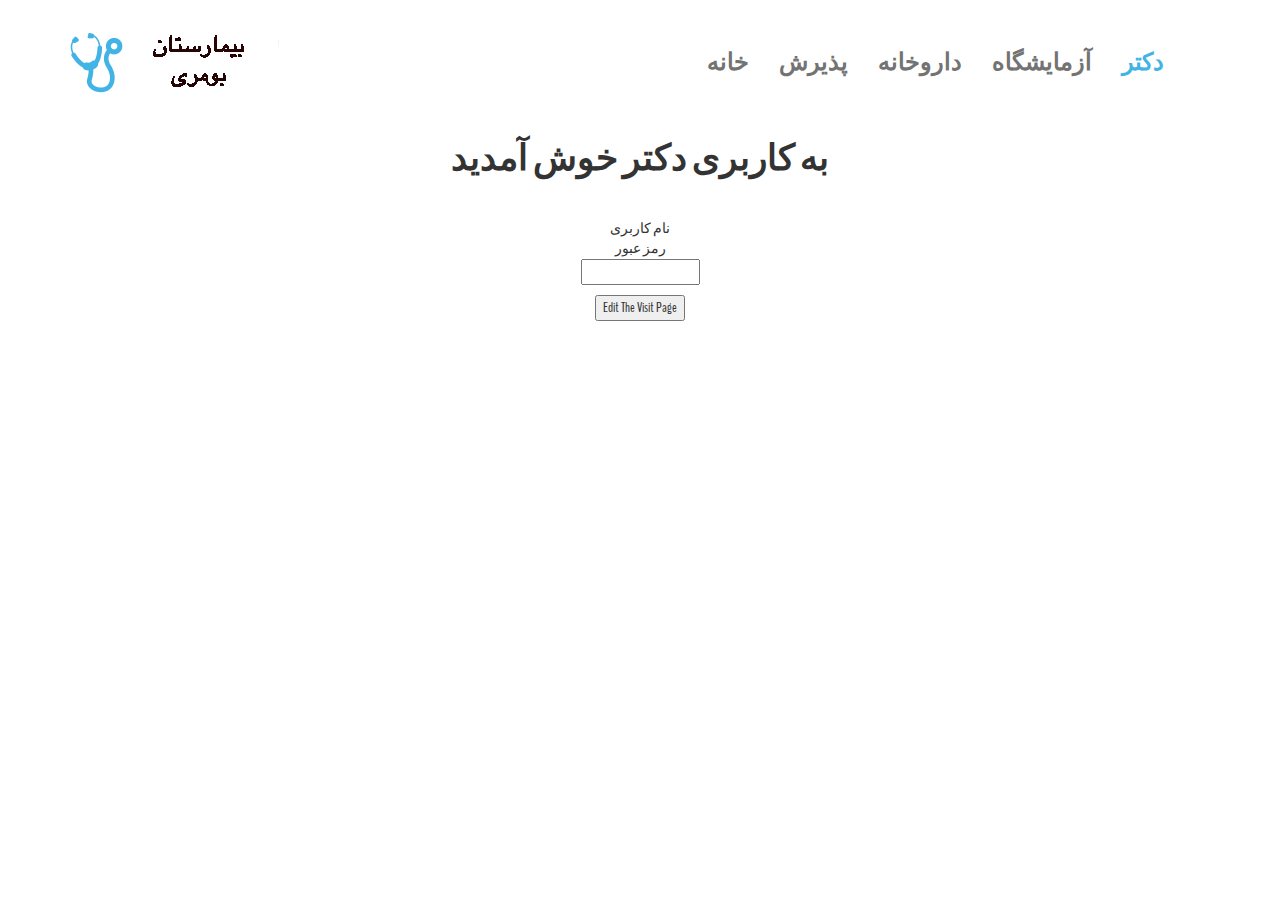
==== doctorAccountPage.html @ 8a1ead2e "Initial commit" ====
<!DOCTYPE html>
<html lang="en"> 
<head>
	<meta charset="UTF-8">
	<meta name="viewport" content="width=device-width, initial-scale=1.0">
    <meta name="description" content="">
    <meta name="author" content="">
	<title>بیمارستان بومری </title>
	<link rel="stylesheet" href="css/font-awesome.min.css">
	<link rel="stylesheet" href="css/bootstrap.min.css">
	<link rel="stylesheet" href="css/style.css">
	<link href='http://fonts.googleapis.com/css?family=Open+Sans:600italic,400,800,700,300' rel='stylesheet' type='text/css'>
	<link href='http://fonts.googleapis.com/css?family=BenchNine:300,400,700' rel='stylesheet' type='text/css'>
	<script src="js/modernizr.js"></script>
	<!--[if lt IE 9]>
      <script src="js/html5shiv.js"></script>
      <script src="js/respond.min.js"></script>
    <![endif]-->

</head>
<body>
	
	<!-- ====================================================
	header section -->
	<header class="top-header">
		<div class="container">
			<div class="row">
				<div class="col-xs-5 header-logo">
					<br>
					<a href="paziresh.html"><img src="img/logo.png" alt="" class="img-responsive logo"></a>
				</div>

				<div class="col-md-7">
					<nav class="navbar navbar-default">
					  <div class="container-fluid nav-bar">
					    <!-- Brand and toggle get grouped for better mobile display -->
					    <div class="navbar-header">
					      <button type="button" class="navbar-toggle collapsed" data-toggle="collapse" data-target="#bs-example-navbar-collapse-1">
					        <span class="sr-only">Toggle navigation</span>
					        <span class="icon-bar"></span>
					        <span class="icon-bar"></span>
					        <span class="icon-bar"></span>
					      </button>
					    </div>

					    <!-- Collect the nav links, forms, and other content for toggling -->
					    <div class="collapse navbar-collapse" id="bs-example-navbar-collapse-1">
<ul class="nav navbar-nav navbar-right">
		       <li><a class="menu" href="index.html" >خانه</a></li>
		        <li><a class="menu" href="paziresh.html"> پذیرش </a></li>
		        <li><a class="menu" href="pharmacy.html"> داروخانه</a></li>
		        <li><a class="menu" href="lab.html"> آزمایشگاه</a></li>
		        <li><a class="menu active" href="doctor.html"> دکتر</a></li>

				          </ul>
				        </div>
<!-- /navbar-collapse -->
					  </div><!-- / .container-fluid -->
					</nav>
				</div>
			</div>
		</div>
</header> <!-- end of header area -->	<!-- end of slider section -->

	<!-- about section -->
	<section class="about text-center" id="about">
		<div class="container">
<div class="row">
  
</div>
<div>
  <h1 class="text-center">پذیرش</h1>
  <h1>&nbsp;</h1>
  <h1>به کاربری دکتر خوش آمدید<br>
  </h1>
  <p>&nbsp;</p>
</input>
  
  </input>
</div>
<p></p>
<div>
<form method="POST" action="/doctorAccountPage">
  <li>   نام کاربری </li>
<li> رمز عبور   </li> <input type="text" name="firstName" dir="rtl"/>
<p></p>
<li>
    <input type="submit" value="Edit The Visit Page" id="visitPage"/>
    </li>
    
	

	</section>


	<!-- service section starts here -->	<!-- end of service section -->


	<!-- script tags
	============================================================= -->
	<script src="js/jquery-2.1.1.js"></script>
<script src="http://maps.google.com/maps/api/js?sensor=true"></script>
<script src="js/gmaps.js"></script>
<script src="js/smoothscroll.js"></script>
<script src="js/bootstrap.min.js"></script>
<script src="js/custom.js"></script>
<script src="js/paziresh.js"</script>
</body>
</html>
---- css/style.css ----
/*****
*
*
*Author Name : Mostafizur Rahman
*Author URI : http://mostafiz.me/
*Version : 1.1
*Description : This is a responsive HTML & Bootstrap template developed by Mostafizur Rahman
*Template URI : http://mostafiz.me/demo/doctor/
*
*
****/

body {
    margin: 0;
    padding: 0;
    font-family: 'BenchNine', sans-serif;
}
li {
    list-style: none;
}
a:hover,
a:visited,
a {
    text-decoration: none;
}
h1,
h2 {
    text-transform: uppercase;
    font-weight: bold;
}

/*header area*/

.top-header {
    background: #fff !important;
    position: fixed;
    width: 100%;
    z-index: 99999;
}
.header-backup {
    width: 20px;
    height: 119px;
    background: transparent;
    margin: auto;
}
.top-header img.logo {
    margin-bottom: 25px;
    margin-top: -15px;
    transition: all .5s ease 0s;
    -webkit-transition: all .5s ease 0s;
    -moz-transition: all .5s ease 0s;
    -o-transition: all .5s ease 0s;
    -ms-transition: all .5s ease 0s;
}
.navbar-default {
    background-color: transparent;
    border-color: transparent;
    margin-bottom: 0;
    margin-top: 8px;
    transition: all .5s ease 0s;
    -webkit-transition: all .5s ease 0s;
    -moz-transition: all .5s ease 0s;
    -o-transition: all .5s ease 0s;
    -ms-transition: all .5s ease 0s;
}
.nav-bar {
    margin-top: 29px;
}
.navbar-toggle span {
    color: #fff;
}
ul.nav {
    margin: 0;
    padding: 0;
}
.navbar-default .navbar-nav>li>a {
    font-size: 24px;
    color: #737373;
    text-transform: uppercase;
    transition: all .7s ease 0s;
    -webkit-transition: all .7s ease 0s;
    -moz-transition: all .7s ease 0s;
    -o-transition: all .7s ease 0s;
    -ms-transition: all .7s ease 0s;
    padding: 14px 15px;
    font-weight: bold;
}
.navbar-default .navbar-nav>li>a:hover {
    color: #42b3e5;
}
.navbar-default .navbar-toggle .icon-bar {
    background-color: #000;
}
li a.active {
    color: #42b3e5 !important;
}
.navbar-default .navbar-toggle {
    border-color: #fff;
    margin-top: 4px;
}

/*slider area*/

.slider-row {
    margin: 0;
    padding: 0;
}
.slider-wrapper {
    margin: 0;
    padding: 0 !important;
    background: #000 !important;
}
.carousel-caption h1 {
    font-size: 157px;
    color: #fff;
    text-transform: uppercase;
    margin-bottom: 0;
}
.carousel-caption p {
    font-size: 40px;
    color: #fff;
    text-transform: uppercase;
    font-weight: bold;
    margin-top: 0;
}
.carousel-caption button {
    width: 240px;
    height: 60px;
    background: #3a9ecb;
    color: #fff;
    font-size: 30px;
    text-transform: uppercase;
    border: 0;
    transition: all .5s ease 0s;
    -webkit-transition: all .5s ease 0s;
    -moz-transition: all .5s ease 0s;
    -o-transition: all .5s ease 0s;
    -ms-transition: all .5s ease 0s;
}
.carousel-caption button:hover {
    background: #2a2a2a;
}
.carousel-control {
    width: 5%;
}
.carousel-inner {
    background: -webkit-linear-gradient(left, #000, blue);
    /* For Safari 5.1 to 6.0 */
    background: -o-linear-gradient(left, #000, blue);
    /* For Opera 11.1 to 12.0 */
    background: -moz-linear-gradient(left, #000, blue);
    /* For Firefox 3.6 to 15 */
    background: linear-gradient(to left, #000, blue);
    /* Standard syntax */
}
.item {
    position: relative;
}
.carousel-caption {
    position: absolute;
    text-align: left;
    left: 12%;
    line-height: 1;
    top: 50%;
    margin-top: -100px;
}
.carousel-control .glyphicon-chevron-left,
.carousel-control .icon-prev {
    font-size: 18px;
    padding: 5px;
    background: #fff;
    border-radius: 50%;
    color: transparent;
    margin-left: 0;
    margin-top: 50px;
}
.carousel-control .glyphicon-chevron-right,
.carousel-control .icon-next {
    font-size: 18px;
    padding: 5px;
    background: #fff;
    border-radius: 50%;
    color: transparent;
    margin-right: 0;
    margin-top: 50px;
}

/*about area*/

.about h2 {
    font-size: 90px;
    color: #42b3e5;
    margin-top: 50px;
}
.about h4 {
    font-size: 24px;
    color: #737373;
    margin-bottom: 45px;
}
.about-img img {
    width: 100%;
}
.single-about-detail {
    position: relative;
}
.pentagon-text h1 {
    font-size: 60px;
    color: #383838;
    margin-top: 0;
    transition: all .7s ease 0s;
    -webkit-transition: all .7s ease 0s;
    -moz-transition: all .7s ease 0s;
    -o-transition: all .7s ease 0s;
    -ms-transition: all .7s ease 0s;
    position: absolute;
    left: 15%;
    width: 50px;
    top: -6%;
}
.pentagon-text {
    width: 70px;
    height: 52px;
    background: #fff;
    position: relative;
    top: -30px;
    left: 43%;
}
.pentagon-text:before {
    content: "";
    position: absolute;
    top: -15px;
    left: 0;
    width: 0;
    height: 0;
    border-left: 34px solid transparent;
    border-right: 35px solid transparent;
    border-bottom: 15px solid #fff;
}
.pentagon-text:after {
    content: "";
    position: absolute;
    bottom: -15px;
    left: 0;
    width: 0;
    height: 0px;
    border-left: 36px solid transparent;
    border-right: 34px solid transparent;
    border-top: 15px solid #fff;
}
.about-details {
    background: #2a2a2a;
    border-top: 2px solid #fff;
    transition: all .7s ease 0s;
    -webkit-transition: all .7s ease 0s;
    -moz-transition: all .7s ease 0s;
    -o-transition: all .7s ease 0s;
    -ms-transition: all .7s ease 0s;
}
.about-details h3 {
    font-size: 36px;
    color: #fff;
    margin-top: 0;
}
.about-details p {
    font-size: 13px;
    color: #fff;
    font-family: 'Open Sans', sans-serif;
    padding: 0 25px;
    padding-bottom: 30px;
}
.single-about-detail:hover .about-details {
    background: #3a9dca;
}
.single-about-detail:hover .pentagon-text h1 {
    color: #3a9dca;
}

/*service area*/

.service {
    background: url(../img/pattern.jpg);
    background-repeat: repeat-y;
    margin-top: 40px;
}
.service h2 {
    font-size: 90px;
    color: #fff;
    margin-top: 70px;
    margin-bottom: 0;
}
.service h4 {
    font-size: 24px;
    color: #fff;
    margin-top: 0;
    margin-bottom: 70px;
    display: block;
}
.single-service-img {
    width: 205px;
    height: 125px;
    background: #fff;
    position: relative;
    left: 50%;
    margin-left: -100px;
}
.single-service-img:before {
    content: "";
    position: absolute;
    top: -42px;
    left: 0;
    width: 0;
    height: 0;
    border-left: 102px solid transparent;
    border-right: 104px solid transparent;
    border-bottom: 42px solid #fff;
}
.single-service-img:after {
    content: "";
    position: absolute;
    bottom: -42px;
    left: 0;
    width: 0;
    height: 0;
    border-left: 102px solid transparent;
    border-right: 102px solid transparent;
    border-top: 42px solid #fff;
    z-index: 10;
}
.service-img {
    width: 200px;
    height: 123px;
    background: #3a9ecb;
    position: relative;
    top: 1px;
    left: 2px;
}
.service-img:before {
    content: "";
    position: absolute;
    top: -40px;
    left: 0;
    width: 0;
    height: 0;
    border-left: 100px solid transparent;
    border-right: 100px solid transparent;
    border-bottom: 40px solid #3a9ecb;
}
.service-img:after {
    content: "";
    position: absolute;
    bottom: -39px;
    left: 0;
    width: 0;
    height: 0;
    border-left: 100px solid transparent;
    border-right: 100px solid transparent;
    border-top: 40px solid #3a9ecb;
    z-index: 999;
}
.single-service h3 {
    margin-top: 60px;
    color: #fff;
    padding-bottom: 90px;
}
.service-img img.heart {
    left: 20%;
    top: 18%;
}
.service-img img.brain {
    left: 26%;
    top: 11%;
}
.service-img img.knee {
    left: 38%;
}
.service-img img.bone {
    left: 25%;
    top: 14%;
}
.service-img img {
    position: absolute;
}

/*team section*/

.team {
    padding-bottom: 60px;
}
.team h2 {
    font-size: 90px;
    color: #42b3e5;
    margin-top: 50px;
    margin-bottom: 0;
}
.team h4 {
    font-size: 24px;
    color: #737373;
    margin-top: 0;
    margin-bottom: 45px;
}
.single-member {
    margin: 0;
    padding: 0;
}
.person img {
    width: 100%;
}
.person-detail {
    padding: 10px;
    background: #3a9cc8;
    position: relative;
    transition: all .7s ease 0s;
    -webkit-transition: all .7s ease 0s;
    -moz-transition: all .7s ease 0s;
    -o-transition: all .7s ease 0s;
    -ms-transition: all .7s ease 0s;
}
.arrow-top {
    position: absolute;
    width: 20px;
    height: 20px;
    background: #3ba0cc;
    transform: rotate(45deg);
    -webkit-transform: rotate(45deg);
    -moz-transform: rotate(45deg);
    -o-transform: rotate(45deg);
    -ms-transform: rotate(45deg);
    bottom: -10px;
    left: 46%;
    transition: all .7s ease 0s;
    -webkit-transition: all .7s ease 0s;
    -moz-transition: all .7s ease 0s;
    -o-transition: all .7s ease 0s;
    -ms-transition: all .7s ease 0s;
}
.arrow-bottom {
    position: absolute;
    width: 20px;
    height: 20px;
    background: #3ba0cc;
    transform: rotate(45deg);
    -webkit-transform: rotate(45deg);
    -moz-transform: rotate(45deg);
    -o-transform: rotate(45deg);
    -ms-transform: rotate(45deg);
    top: -9px;
    left: 46%;
    transition: all .7s ease 0s;
    -webkit-transition: all .7s ease 0s;
    -moz-transition: all .7s ease 0s;
    -o-transition: all .7s ease 0s;
    -ms-transition: all .7s ease 0s;
}
.person-detail h3 {
    font-size: 30px;
    color: #fff;
}
.person-detail p {
    font-size: 13px;
    color: #fff;
    font-family: 'Open Sans', sans-serif;
}
.single-member:hover .person-detail {
    background: #2a2a2a;
}
.single-member:hover .arrow-top {
    background: #2a2a2a;
}
.single-member:hover .arrow-bottom {
    background: #2a2a2a;
}

/*contact section*/

.contact-caption {
    background: #3a9dca;
}
.contact-heading h2 {
    color: #fff;
    font-size: 90px;
}
.contact-info {
    padding-left: 40px;
}
.contact-info h3 {
    padding-left: 0;
    font-size: 30px;
    color: #fff;
    text-transform: uppercase;
    font-weight: bold;
    border-bottom: 1px solid #13849c;
    padding-bottom: 12px;
    margin-bottom: 0;
}
.contact-form h3 {
    padding-left: 0;
    font-size: 30px;
    color: #fff;
    text-transform: uppercase;
    font-weight: bold;
    border-bottom: 1px solid #13849c;
    padding-bottom: 12px;
    margin-bottom: 0;
}
.contact-info ul {
    margin: 0;
    padding: 0;
}
.contact-info ul li {
    font-family: 'Open Sans', sans-serif;
    font-size: 14px;
    color: #fff;
}
.contact-info i.fa {
    font-size: 16px;
    padding-right: 12px;
    width: 25px;
    height: 38px;
}
.contact-info ul li span {
    font-weight: bold;
}
.contact-form input {
    width: 100%;
    height: 40px;
    background: #fff;
    font-size: 13px;
    color: #084a5c;
    font-family: 'Open Sans', sans-serif;
    padding: 12px;
    border: 0;
    margin-bottom: 12px;
}
.contact-form textarea {
    font-family: 'Open Sans', sans-serif;
    padding: 12px;
    width: 100%;
    height: 140px;
    border: 0;
    margin-bottom: 12px;
}
.info-detail {
    border-top: 1px solid #53cde5;
    padding-top: 15px;
}
.form {
    border-top: 1px solid #53cde5;
    padding-top: 15px;
    text-align: right;
}
.contact-form input.submit-btn {
    width: 180px;
    height: 50px;
    float: right;
    font-size: 24px;
    color: #fff;
    background: url(../img/btn-bg.jpg);
    background-repeat: no-repeat;
    padding: 0;
    font-family: 'BenchNine', sans-serif;
    font-weight: bold;
}
.contact-form {
    padding-right: 40px;
}

/*gmap*/

#map {
    height: 830px;
}
.map {
    position: relative;
    overflow: hidden;
}
.contact {
    position: absolute;
    width: 100%;
    height: 830px;
    margin-top: 0px;
    left: 0;
    margin-top: -830px;
    background: rgba(0, 0, 0, 0.51);
}
.contact-caption {
    margin-top: 120px;
}

/*footer*/

.footer-para {
    margin: 0;
    padding: 0;
}
.footer p {
    font-size: 12px;
    color: #000;
    font-family: 'Open Sans', sans-serif;
    font-weight: 300;
    margin: 0;
    padding: 25px 0;
}
.footer a i.fa {
    font-size: 24px;
    color: #b1b1b1;
    padding: 22px 10px;
}
.footer a i.fa:hover {
    color: #42b3e5;
}
.carousel-inner {
    position: relative;
}

/*======================css for carousel=========================*/

.carousel-fade .carousel-inner .item {
    opacity: 0;
    transition-property: opacity;
}
.carousel-fade .carousel-inner .active {
    opacity: 1;
}
.carousel-fade .carousel-inner .active.left,
.carousel-fade .carousel-inner .active.right {
    left: 0;
    opacity: 0;
    z-index: 1;
}
.carousel-fade .carousel-inner .next.left,
.carousel-fade .carousel-inner .prev.right {
    opacity: 1;
}
.carousel-fade .carousel-control {
    z-index: 2;
    opacity: 1;
    background-image: linear-gradient(to right, rgba(0, 0, 0, .0001) 0, rgba(0, 0, 0, 0) 100%);
}
@media all and (transform-3d),
(-webkit-transform-3d) {
    .carousel-fade .carousel-inner > .item.next,
    .carousel-fade .carousel-inner > .item.active.right {
        opacity: 0;
        -webkit-transform: translate3d(0, 0, 0);
        transform: translate3d(0, 0, 0);
    }
    .carousel-fade .carousel-inner > .item.prev,
    .carousel-fade .carousel-inner > .item.active.left {
        opacity: 0;
        -webkit-transform: translate3d(0, 0, 0);
        transform: translate3d(0, 0, 0);
    }
    .carousel-fade .carousel-inner > .item.next.left,
    .carousel-fade .carousel-inner > .item.prev.right,
    .carousel-fade .carousel-inner > .item.active {
        opacity: 1;
        -webkit-transform: translate3d(0, 0, 0);
        transform: translate3d(0, 0, 0);
    }
}

/* just for demo purpose */

html,
body,
.carousel,
.carousel-inner,
.carousel-inner .item {
    height: 100%;
}

/******************************
responsive area
********************************/


/* md */

@media (min-width: 992px) and (max-width: 1199px) {
    .navbar-default .navbar-nav>li>a {
        font-size: 20px;
        padding: 14px 12px;
    }
    .carousel-caption h1 {
        font-size: 120px;
    }
    .carousel-caption p {
        font-size: 32px;
    }
    .carousel-caption button {
        width: 215px;
        height: 55px;
        font-size: 26px;
    }
    h2 {
        font-size: 75px !important;
    }
    h4 {
        font-size: 22px !important;
    }
    .person-detail h3 {
        font-size: 26px;
    }
    .person-detail p {
        font-size: 12px;
    }
}

/* sm */

@media (min-width: 768px) and (max-width: 991px) {
    .navbar-default .navbar-nav>li>a {
        font-size: 16px;
        padding: 10px 8px;
    }
    .carousel-caption h1 {
        font-size: 90px;
    }
    .carousel-caption p {
        font-size: 30px;
    }
    .carousel-caption button {
        width: 180px;
        height: 50px;
        background: #3a9ecb;
        color: #fff;
        font-size: 22px;
    }
    h2 {
        font-size: 70px !important;
    }
    h4 {
        font-size: 18px !important;
    }
    #map {
        height: 1050px;
    }
    .contact {
        margin-top: -1050px;
        height: 1050px;
    }
    .contact-caption {
        margin-top: 110px;
    }
}

/* xs */

@media (min-width: 480px) and (max-width: 767px) {
    .header-logo img {
        margin-top: 20px;
    }
    .navbar-default .navbar-nav>li>a {
        font-size: 20px;
    }
    .carousel-caption {
        margin-top: -110px;
    }
    .carousel-caption h1 {
        font-size: 75px;
    }
    .carousel-caption p {
        font-size: 25px;
    }
    .carousel-caption button {
        width: 160px;
        height: 40px;
        font-size: 20px;
    }
    #map {
        height: 1120px;
    }
    .contact {
        height: 1120px;
        margin-top: -1120px;
    }
    h2 {
        font-size: 70px !important;
    }
    h4 {
        font-size: 21px !important;
    }
    .contact-info ul {
        margin-left: 4px;
    }
    .contact-info i.fa {
        width: 25px;
    }
    .contact-caption {
        margin-top: 140px;
    }
}

/* XS Portrait */

@media (max-width: 479px) {
    .top-header img.logo {
        margin: 20px 10px;
    }
    .header-logo {
        margin-top: 20px !important;
    }
    .navbar-default .navbar-toggle {
        border-color: #fff;
        margin-top: -7px;
        right: 10%;
    }
    .navbar-default .navbar-nav>li>a {
        font-size: 16px;
        text-align: left;
    }
    .header-backup {
        height: 80px;
    }
    .carousel-caption {
        margin-top: -60px;
    }
    .carousel-caption h1 {
        font-size: 20px;
    }
    .carousel-caption p {
        font-size: 12px;
    }
    .carousel-caption button {
        width: 90px;
        height: 23px;
        font-size: 16px;
    }
    .carousel-control .glyphicon-chevron-right,
    .carousel-control .icon-next {
        margin-top: 30px;
    }
    .carousel-control .glyphicon-chevron-left,
    .carousel-control .icon-prev {
        margin-top: 30px;
    }
    .about h2 {
        font-size: 50px;
        color: #42b3e5;
        margin-top: 30px;
    }
    .service h2 {
        font-size: 50px;
        margin-top: 40px;
    }
    .team h2 {
        font-size: 50px;
        margin-top: 40px;
    }
    h4 {
        font-size: 18px !important;
    }
    .contact-caption {
        margin-top: 38%;
    }
    #map {
        height: 950px;
    }
    .contact {
        height: 950px;
        margin-top: -950px;
    }
    .contact-heading h2 {
        font-size: 50px;
        text-align: left;
        margin-left: 15px;
    }
    .contact-info h3 {
        margin-left: 8px;
        font-size: 25px;
        padding-bottom: 8px;
    }
    .info-detail {
        margin-left: 8px;
    }
    .contact-info ul li {
        font-size: 10px;
    }
    .contact-info i.fa {
        font-size: 13px;
        width: 20px;
        height: 18px;
    }
    .contact-info,
    .contact-form {
        padding: 10px;
    }
    .contact-form h3 {
        font-size: 25px;
        padding-bottom: 8px;
        margin-bottom: 0;
        margin-right: 0px;
    }
    .footer a i.fa {
        font-size: 18px;
        padding: 25px 7px;
    }
    .footer p {
        font-size: 10px;
    }
	
	
/* The Close Button */
.close {
    color: #aaa;
    float: right;
    font-size: 28px;
    font-weight: bold;
}

.close:hover,
.close:focus {
    color: black;
    text-decoration: none;
    cursor: pointer;
}
}
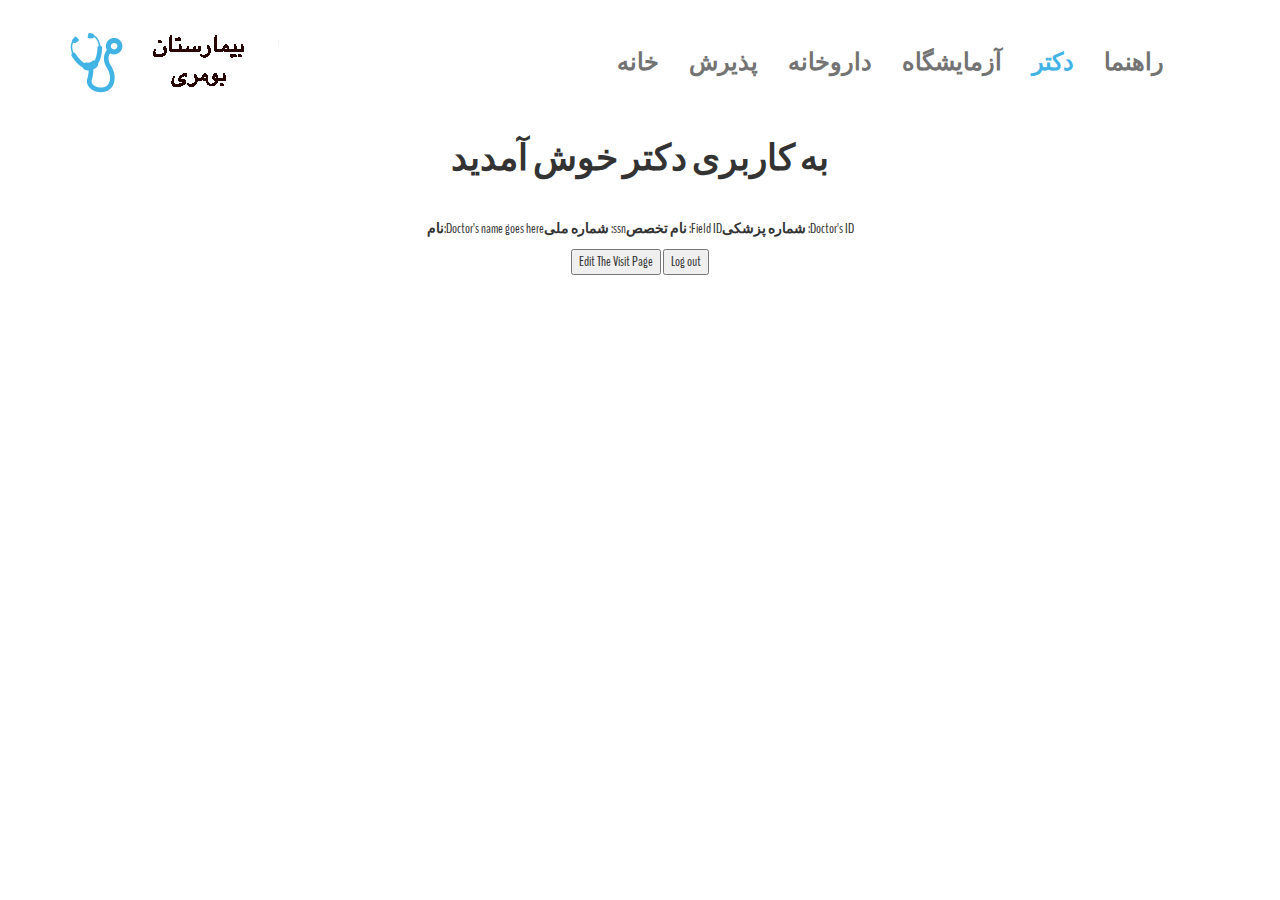
==== commit 52f68d74: "Added my project" ====
--- a/doctorAccountPage.html
+++ b/doctorAccountPage.html
@@ -27,7 +27,7 @@
 			<div class="row">
 				<div class="col-xs-5 header-logo">
 					<br>
-					<a href="paziresh.html"><img src="img/logo.png" alt="" class="img-responsive logo"></a>
+					<a href="management.html"><img src="img/logo.png" alt="" class="img-responsive logo"></a>
 				</div>
 
 				<div class="col-md-7">
@@ -51,7 +51,7 @@
 		        <li><a class="menu" href="pharmacy.html"> داروخانه</a></li>
 		        <li><a class="menu" href="lab.html"> آزمایشگاه</a></li>
 		        <li><a class="menu active" href="doctor.html"> دکتر</a></li>
-
+				<li><a class="menu" href="guide.html"> راهنما</a></li>
 				          </ul>
 				        </div>
 <!-- /navbar-collapse -->
@@ -74,18 +74,35 @@
   <h1>به کاربری دکتر خوش آمدید<br>
   </h1>
   <p>&nbsp;</p>
-</input>
-  
-  </input>
 </div>
 <p></p>
 <div>
+<center>
 <form method="POST" action="/doctorAccountPage">
-  <li>   نام کاربری </li>
-<li> رمز عبور   </li> <input type="text" name="firstName" dir="rtl"/>
+<table>
+    <tbody>
+    <tr th:each="doctor: ${doctor.getDoctor()}">
+           <th>نام:</th>
+        <td th:text="${doctor.toString()}">Doctor's name goes here</td>
+          <th>   شماره ملی :</th>
+	   <td th:text="${doctor.getSsn()}">ssn</td>
+	     <th>   نام تخصص :</th>
+
+	    <td th:text="${doctor.getFieldId()}">Field ID</td>
+	    	     <th>   شماره پزشکی :</th>
+
+	  	 <td th:text="${doctor.getDocId()}">Doctor's ID</td>
+
+
+
+    </tr>
+    </tbody>
+</table>
 <p></p>
 <li>
     <input type="submit" value="Edit The Visit Page" id="visitPage"/>
+        <input type="submit" value="Log out" id="logOutButton"/>
+
     </li>
     
 	
